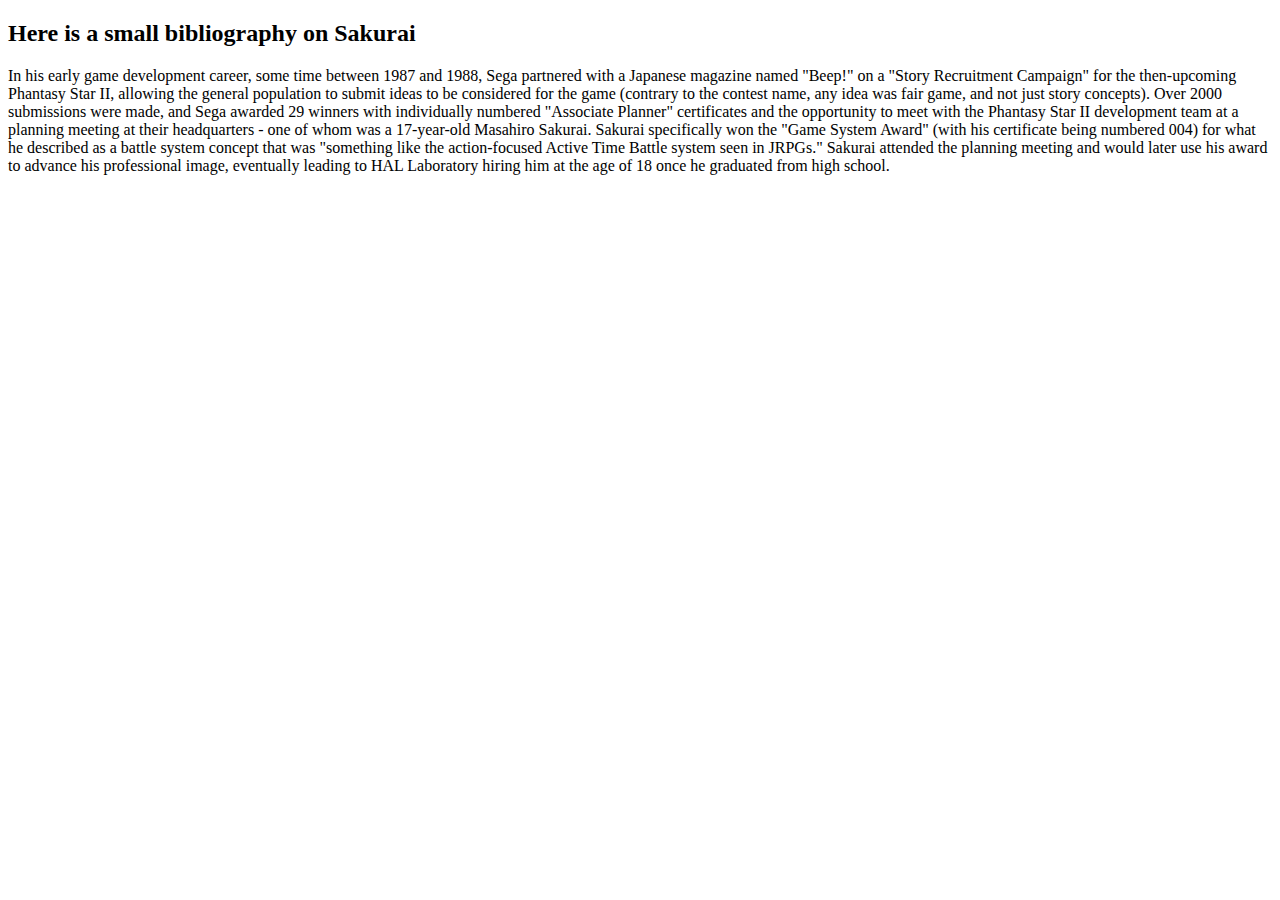
==== bibliography.html @ a03196dc "2o77" ====
<!DOCTYPE html>
<html>
<h2> Here is a small bibliography on Sakurai </h2>
      <p>In his early game development career, some time between 1987 and 1988, Sega partnered with a Japanese magazine named "Beep!" on a "Story Recruitment Campaign" for the then-upcoming Phantasy Star II, allowing the general population to submit ideas to be considered for the game (contrary to the contest name, any idea was fair game, and not just story concepts). Over 2000 submissions were made, and Sega awarded 29 winners with individually numbered "Associate Planner" certificates and the opportunity to meet with the Phantasy Star II development team at a planning meeting at their headquarters - one of whom was a 17-year-old Masahiro Sakurai. Sakurai specifically won the "Game System Award" (with his certificate being numbered 004) for what he described as a battle system concept that was "something like the action-focused Active Time Battle system seen in JRPGs." Sakurai attended the planning meeting and would later use his award to advance his professional image, eventually leading to HAL Laboratory hiring him at the age of 18 once he graduated from high school.</p>
</html>
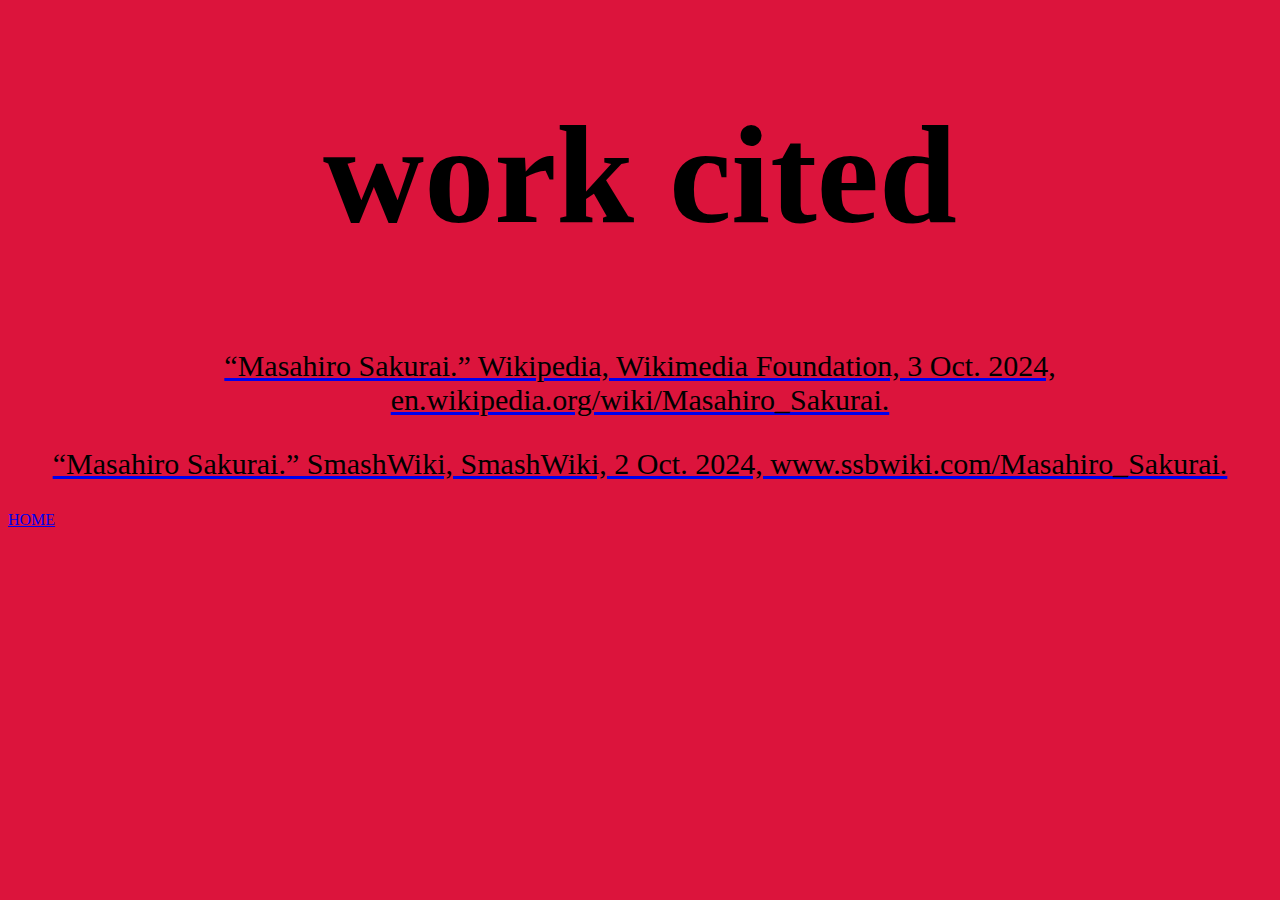
==== commit 06224e30: "Finshed" ====
--- a/bibliography.html
+++ b/bibliography.html
@@ -1,5 +1,13 @@
 <!DOCTYPE html>
 <html>
-<h2> Here is a small bibliography on Sakurai </h2>
-      <p>In his early game development career, some time between 1987 and 1988, Sega partnered with a Japanese magazine named "Beep!" on a "Story Recruitment Campaign" for the then-upcoming Phantasy Star II, allowing the general population to submit ideas to be considered for the game (contrary to the contest name, any idea was fair game, and not just story concepts). Over 2000 submissions were made, and Sega awarded 29 winners with individually numbered "Associate Planner" certificates and the opportunity to meet with the Phantasy Star II development team at a planning meeting at their headquarters - one of whom was a 17-year-old Masahiro Sakurai. Sakurai specifically won the "Game System Award" (with his certificate being numbered 004) for what he described as a battle system concept that was "something like the action-focused Active Time Battle system seen in JRPGs." Sakurai attended the planning meeting and would later use his award to advance his professional image, eventually leading to HAL Laboratory hiring him at the age of 18 once he graduated from high school.</p>
+<head>
+      <meta charset="utf-8">
+      <meta name="viewport" content="width=device-width, initial-scale=1">
+      <title>work cited</title> <link rel="stylesheet" href="styles.css">
+</head>
+<body><h1>work cited</h1>
+     <a href="https://en.wikipedia.org/wiki/Masahiro_Sakurai"> <p> “Masahiro Sakurai.” Wikipedia, Wikimedia Foundation, 3 Oct. 2024, en.wikipedia.org/wiki/Masahiro_Sakurai.  </p></a>
+     <a href="https://www.ssbwiki.com/Masahiro_Sakurai"> <p> “Masahiro Sakurai.” SmashWiki, SmashWiki, 2 Oct. 2024, www.ssbwiki.com/Masahiro_Sakurai. </p> </a>
+<a href="index.html">HOME</a>
+</body>
 </html>--- a/styles.css
+++ b/styles.css
@@ -0,0 +1,42 @@
+h1{
+
+    font-size: 140px;
+    text-align: center;
+    color: #000000;
+}
+
+body{
+      background-color: #dc143c ;
+
+}
+span{
+    font-size: 30px;
+    color: #000000;
+   margin: 30px;
+
+}
+p{
+  font-size: 30px;
+  color: #000000;
+  text-align: center;
+
+}
+.myimg{
+  width:300px;
+  height:300px;
+  object-fit: cover;
+  border-radius: 100%;
+  background-position:center;
+  display: block;
+  margin-left: auto;
+  margin-right: auto;
+  border: 6px solid #555;
+  border-color: #49402a;
+}
+li{
+  font-size: 30px;
+}
+h2{
+  font-size: 30px;
+
+}